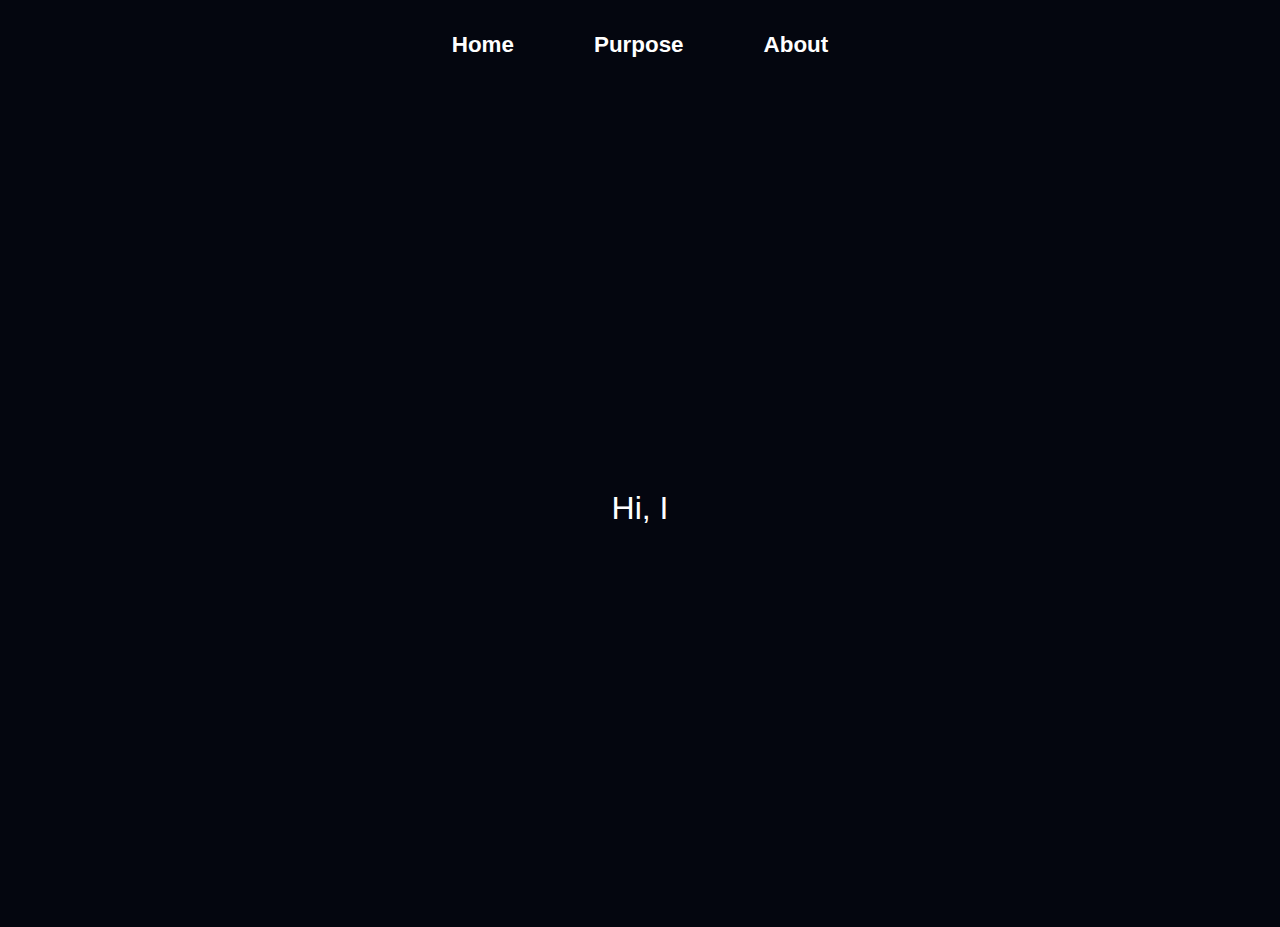
==== about.html @ 91037bb1 "minor changes" ====
<!DOCTYPE html>
<html lang="en">
<head>
    <meta charset="UTF-8">
    <meta http-equiv="X-UA-Compatible" content="IE=edge">
    <meta name="viewport" content="width=device-width, initial-scale=1.0">
    <title>About me</title>
    <link rel="stylesheet" href="style.css">
    <link rel="stylesheet" href="about.css">
</head>
<body>
    <div class="navbar">
        <div class="menu">
            <a href="index.html">Home</a>
            <a href="purpose.html">Purpose</a>
            <a href="about.html">About</a>
        </div>
    </div>
    <div class="center">
        <p id="shit"> Hi, I like making things <br>
            I don't like websites though, I know that for sure now <br>
            idk what to write here <br>
            alr bye guys <br>
        </p>
    </div>
    <script src="about.js"></script>
</body>
</html>
---- style.css ----
html{
    height: 100%;
}

body{
    margin: 0;
    padding: 0;
    color: white;
    background-color: rgb(4, 6, 15);
    font-family: 'Roboto', sans-serif;
    height: 100%;
}

.menu{
    display: flex;
    justify-content: center;
    align-items: center;
    height: 100%;
}

.menu > *{
    color: white;
    text-decoration: none;
    font-weight: bold;
    font-size: 140%;
    padding: 40px;
}

.navbar{
    height: 10%;
    margin: 0cm;
    padding: 0cm;

}
canvas{
    display: block;
}
---- about.css ----
.center{
    display: flex;
    justify-content: center;
    align-items: center;
    height: auto;
    height: 93%;
}
#shit{
    font-size: 200%;
    text-align: center;
}
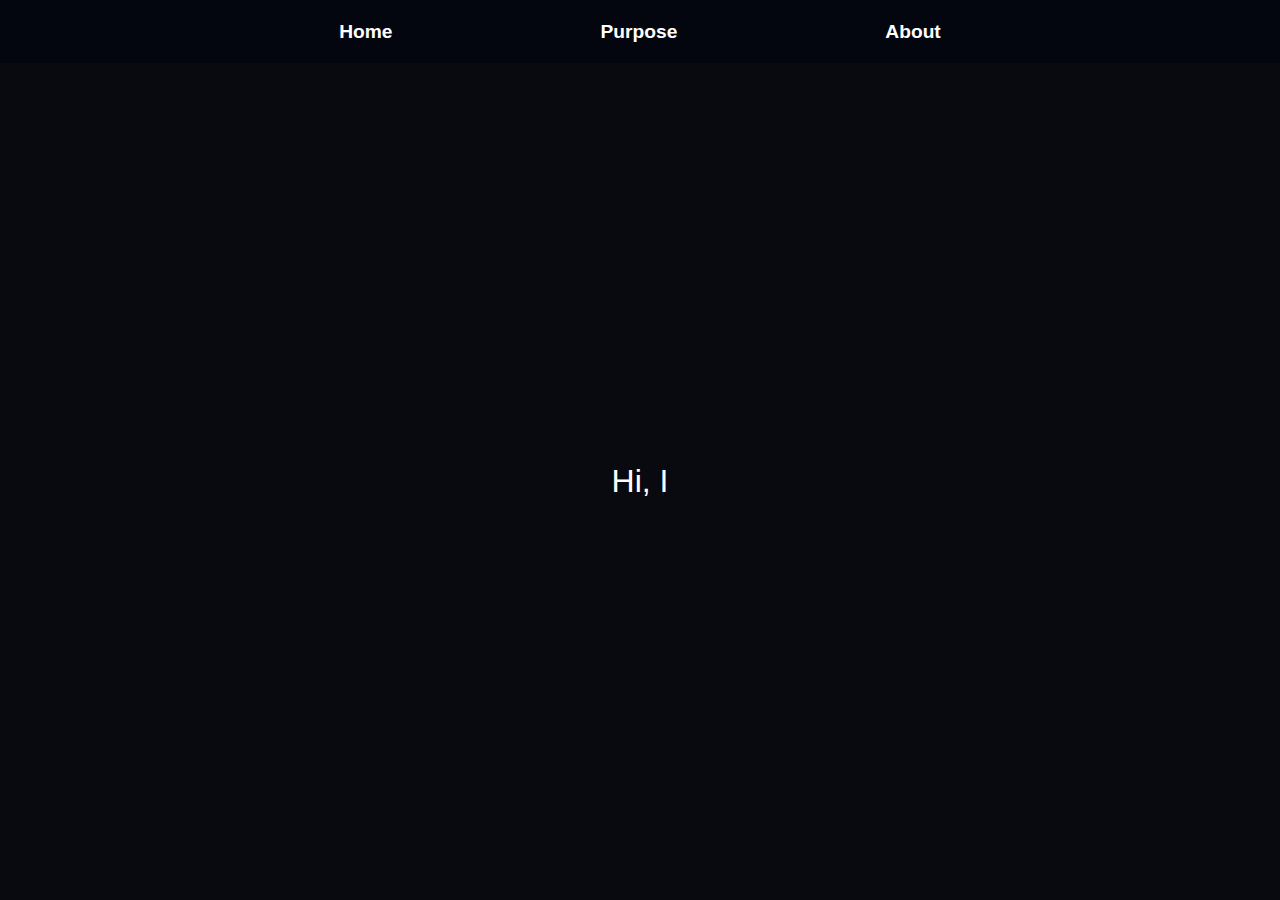
==== commit 20e5ec96: "w" ====
--- a/about.html
+++ b/about.html
@@ -17,11 +17,7 @@
         </div>
     </div>
     <div class="center">
-        <p id="shit"> Hi, I like making things <br>
-            I don't like websites though, I know that for sure now <br>
-            idk what to write here <br>
-            alr bye guys <br>
-        </p>
+        <p id="shit"></p>
     </div>
     <script src="about.js"></script>
 </body>
--- a/about.css
+++ b/about.css
@@ -8,4 +8,43 @@
 #shit{
     font-size: 200%;
     text-align: center;
+}
+
+html{
+    height: 100%;
+}
+
+body{
+    margin: 0;
+    padding: 0;
+    color: white;
+    background-color: rgb(8, 10, 15);
+    font-family: 'Roboto', sans-serif;
+    height: 100%;
+}
+
+.menu{
+    display: flex;
+    justify-content: center;
+    align-items: center;
+    height: 100%;
+    background-color: rgb(4, 6, 15);
+    gap: 10%;
+}
+
+.menu > *{
+    color: white;
+    text-decoration: none;
+    font-weight: bold;
+    font-size: 120%;
+}
+
+.navbar{
+    height: 7%;
+    margin: 0cm;
+    padding: 0cm;
+
+}
+canvas{
+    display: block;
 }